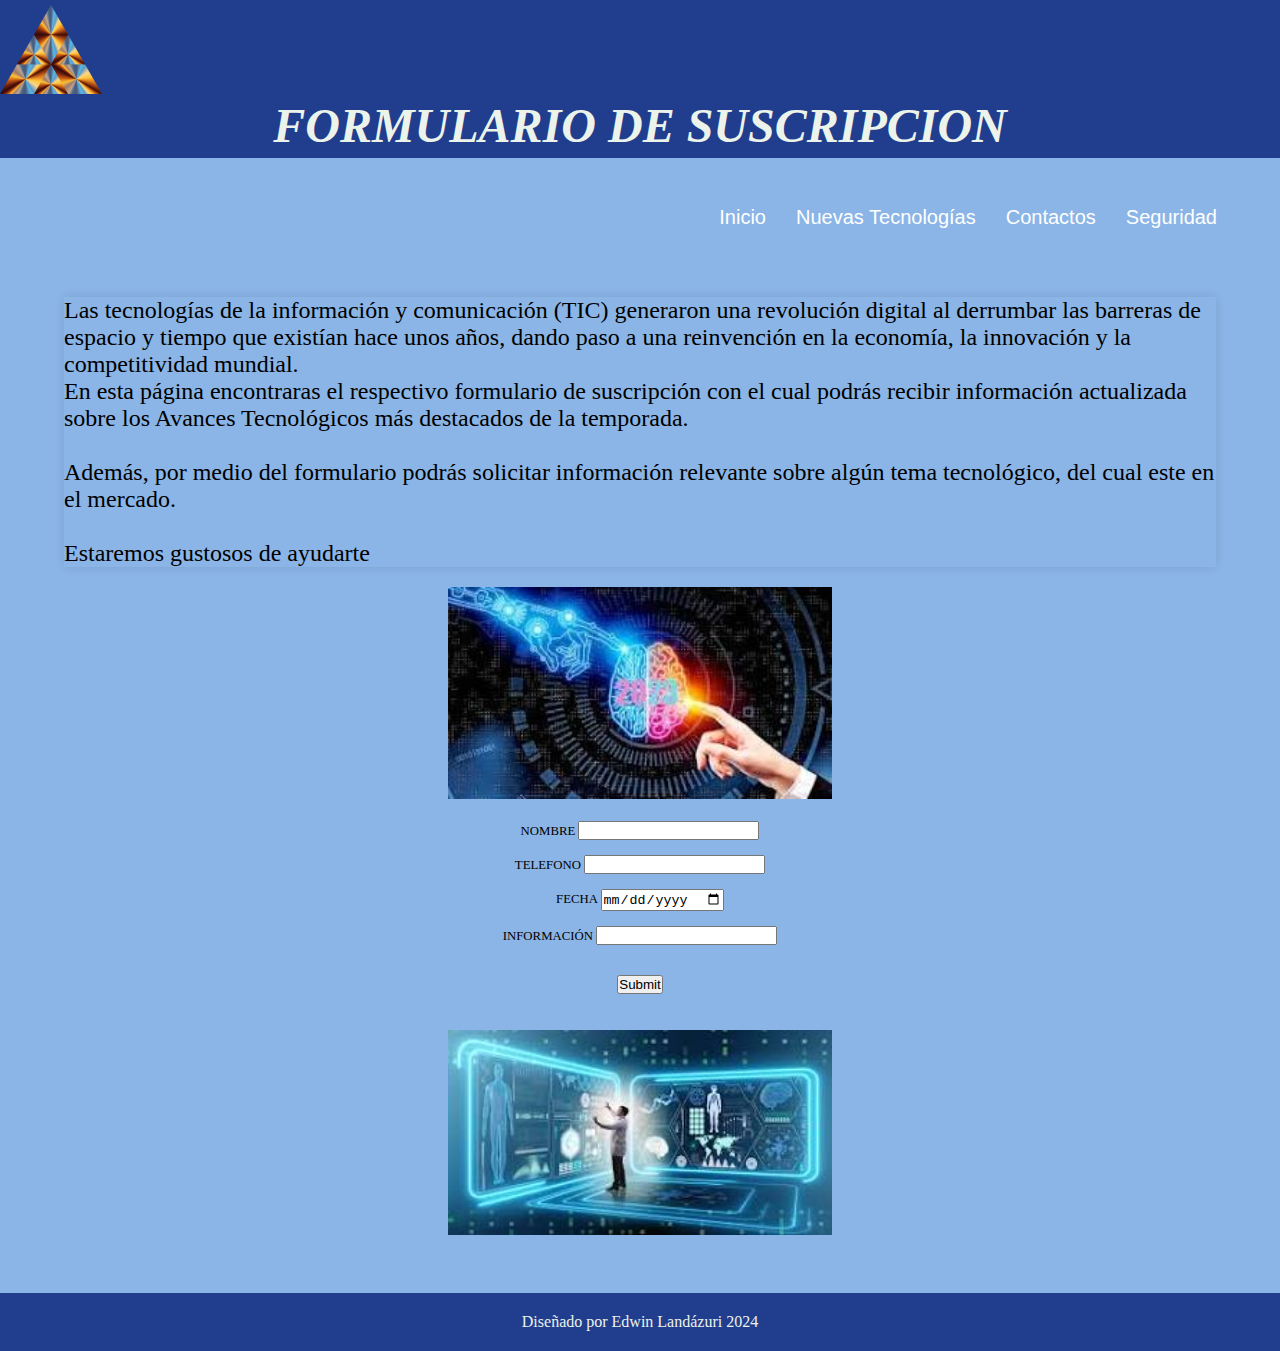
==== contactos.html @ 92662d8a "fina2" ====
<!DOCTYPE html>
<html lang="es">
<head>
    <meta charset="UTF-8">
    <meta name="viewport" content="width=device-width, initial-scale=1.0">
    <link rel="stylesheet" href = "estilos.css">
    <title>formulario</title>
</head>
<body>

  
    
   <header class="cabecera">
    <img src="imagenes/prisma.webp" alt="TECNOLOGIAS" >

    <h1> FORMULARIO DE SUSCRIPCION </h1>
  
  </header>

   <!--<h3> BARRA DE NEVEGACION </h3> -->
   <nav>
    <div id="menusuperior">
        
        <ul>
            <li> <a href="index.html">Inicio </a></li>
            <li> <a href="nuevastecnologias.html">Nuevas Tecnologías</a></li>
            <li> <a href="contactos.html"> Contactos </a></li>
            <li> <a href="seguridad.html"> Seguridad</a></li>
             <!-- <a href="C:\xampp\htdocs\tecnologiasweb100\trabajos\imagenes\nuevastecnologias.mp4 " target=" _blank" > Video </a> -->
                
        </ul>
     </div>
    


      </nav>

   <!--<h4>imagenes</h4>-->
    
      
    <div class="textu">
      <p class="paraf">
      <p>
        Las tecnologías de la información y comunicación (TIC) generaron una revolución digital al derrumbar las barreras de espacio y tiempo que existían hace unos años, dando paso a una reinvención en la economía, la innovación y la competitividad mundial.
      </p>  
      <p>En esta página encontraras el respectivo formulario de suscripción con el cual podrás recibir información actualizada sobre los Avances Tecnológicos más destacados de la temporada.  </p> <br>
      <p> Además, por medio del formulario podrás solicitar información relevante sobre algún tema tecnológico, del cual este en el mercado. </p> <br>
      <p> Estaremos gustosos de ayudarte </p>
    </div>

    <div class="contenedor">
        
        
                <img class= "imagen"src="imagenes/tendencias.jpg" alt="TECNOLOGIAS" > <br>


    </div>

    
    
    <br>
     

    <form action="contactos.html">
      <div class="paraf3">
      
        <label for="nombre">NOMBRE</label>
        <input type="text" name ="nombre" id="nombre"><br> <br>
        <label for="telefono">TELEFONO</label>
        <input type="number" name = "telefono" id="telefono"><br> <br>
        <label for="fecha"> FECHA</label>
        <input type="date" name ="fecha" id="fecha"><br> <br>
        <label for="tiposervicio"> INFORMACIÓN</label>
        <input type="text" name = "tiposervicio" id= "tiposervicio"> <br><br><br>
        <input type="submit" name="enviar" id="enviar">

      </div>
    

    </form>
  
    
    <br>
    <br>

    <div class="contenedor">
        
        
      
          <img class= "imagen"src="imagenes/logo6.jpg" alt="TECNOLOGIAS" > <br>


    </div>

    
<br>
<br>
<br>

<footer>
  <P> Diseñado por Edwin Landázuri 2024 </P>

</footer>
   

</body>
</html>
---- estilos.css ----
*{
    padding: 0px;
    margin: 0px;
}
body {

    padding: 0px;
    margin: 0px;
    background-color: #8ab5e6; */fondo*/
    color:  #f3ff33  ; /*????*/
    font-family: Cambria, Cochin, Georgia, Times, 'Times New Roman', serif;
   

}
.cabecera {
    /*height: 12em;*/
   /* width: 100%;*/
    background-color: #213e8e; */ color encabezado
    /*background-color: #f3ff33 ;*/ color encabezado
    
    /*justify-content: space-around;*/
    text-align: center;
    font-family: cursive;
    padding: 5px 0;
}
span{

    margin: 0;
    font-family: 'Times New Roman', Times, serif;
}
img{
    width: 8%;
    /*border: 1px solid #ebf3eb; /*recuadro logo*/
    /*border-radius: 10px;*/
        
}
.nombresitio{
   /* display: flex;*/
    font-size: 4em;
    color: #ebf3eb;
    font-family: 'Lucida Sans', 'Lucida Sans Regular', 'Lucida Grande', 'Lucida Sans Unicode', Geneva, Verdana, sans-serif;
    text-align: center;
    /*padding: 0.5px;*/
    justify-content: center;
    
    
    /* desde aqui*/
    /*display: flex;*/
    /*justify-content: center;*/
      /*align-items: center;*/

}

#menusuperior ul{
    
    display: flex;
    justify-content:right;
    padding: 3em;
    
     
}

#menusuperior ul{
    list-style: none;
}

#menusuperior ul li{
    display: inline-block;
}

#menusuperior ul li a{
    color:  white;
    font-size: 20PX;
    font-family: Impact, Haettenschweiler, 'Arial Narrow Bold', sans-serif;
    text-decoration: none;
    padding: 15px ;
    
    /*text-align: center;*/
    
}
    

#menusuperior ul li a:hover{
     color:  black;
     font-size: 1.5em;
}
.imagen{
    
    width: 30% 

}
.contenedor {
    text-align: center;
    font-family: 'Trebuchet MS', 'Lucida Sans Unicode', 'Lucida Grande', 'Lucida Sans', Arial, sans-serif;


}
h1{
    font-size: 3em;
    font-family: Cambria, Cochin, Georgia, Times, 'Times New Roman', serif;
    color: #ebf3eb;
    font-style: italic;
    text-align: center;
    padding: 0px;
    
}
h2{
    font-style: italic;
    text-align: center;
    font-family: Cambria, Cochin, Georgia, Times, 'Times New Roman', serif;

}
.textu{
    font-size: 1.5em;
    font-family: Cambria, Cochin, Georgia, Times, 'Times New Roman', serif
    
    /*text-align: center;   */
    padding: 20PX 15PX;
    margin: 20px auto;
    max-width: 90%;/* ancho max contenido ventana*/
    box-shadow: 0 0 10px rgba(0, 0, 0, 0.1); /*efecto de sombra*/

}

.paraf{
    font-size: 80% ;
    font-family: Georgia, 'Times New Roman', Times, serif ;
    text-align: left;
}

.paraf3{
    font-size: 80% ;
    font-family: Georgia, 'Times New Roman', Times, serif ;
    font-weight: 200;
    text-align: center;


}

.paraf2{

    font-size: 80% ;
    font-family: Georgia, 'Times New Roman', Times, serif ;
    /*font-weight: 200;*/
    text-align: left;

}
.vervideo{
    
    text-align:center ;
    
}

/*nuevas tecnologias*/

.contenido{
    margin: 0;
    padding: 0;
    box-sizing: border-box;
    font-family: sans-serif;  
    
    /*border: solid 10px rgba(12, 11, 11, 0.507)*/
    border: solid 1px #E8134D


}

/*body{
    display: flex;
    /*align-items: center;*/
    /*align-items: end;
    justify-content: center;
    min-height: 100vh;
    background: linear-gradient(#b7328d, #ac18c0)*/
}*/
table{
    display: flex;
    align-items: center;
    justify-content: center;
    min-height: 100vh;
    /*background: linear-gradient(#5532b7, #1823c0)*/
    background: linear-gradient(#13E816);
    
    


    color: #0B0104;
    font-size: 14px;
    table-layout: fixed;
    border-collapse: collapse;

}
thead{

    background:  #f7f5f5 ;/*rgba(243, 140,210, 0.4); */
}
th{
    padding: 20px 15px;
    font-weight: 700;
    font-family: Georgia, 'Times New Roman', Times, serif ;
    text-transform: uppercase;

}
td{
    padding: 15px;
    /*border-bottom: solid 6px (255,255,255,0.2);*/
    border-bottom: rgb(255, 245, 248);

}
tbody tr{
    cursor:pointer;
}

tbody tr:hover{
    background: rgba(243, 140,210, 0.4);
}

footer{
    padding: 20px;
    text-align: center;
    font-family: Georgia, 'Times New Roman', Times, serif ;
    background-color: #213e8e;
    color: #ebf3eb;
    
}
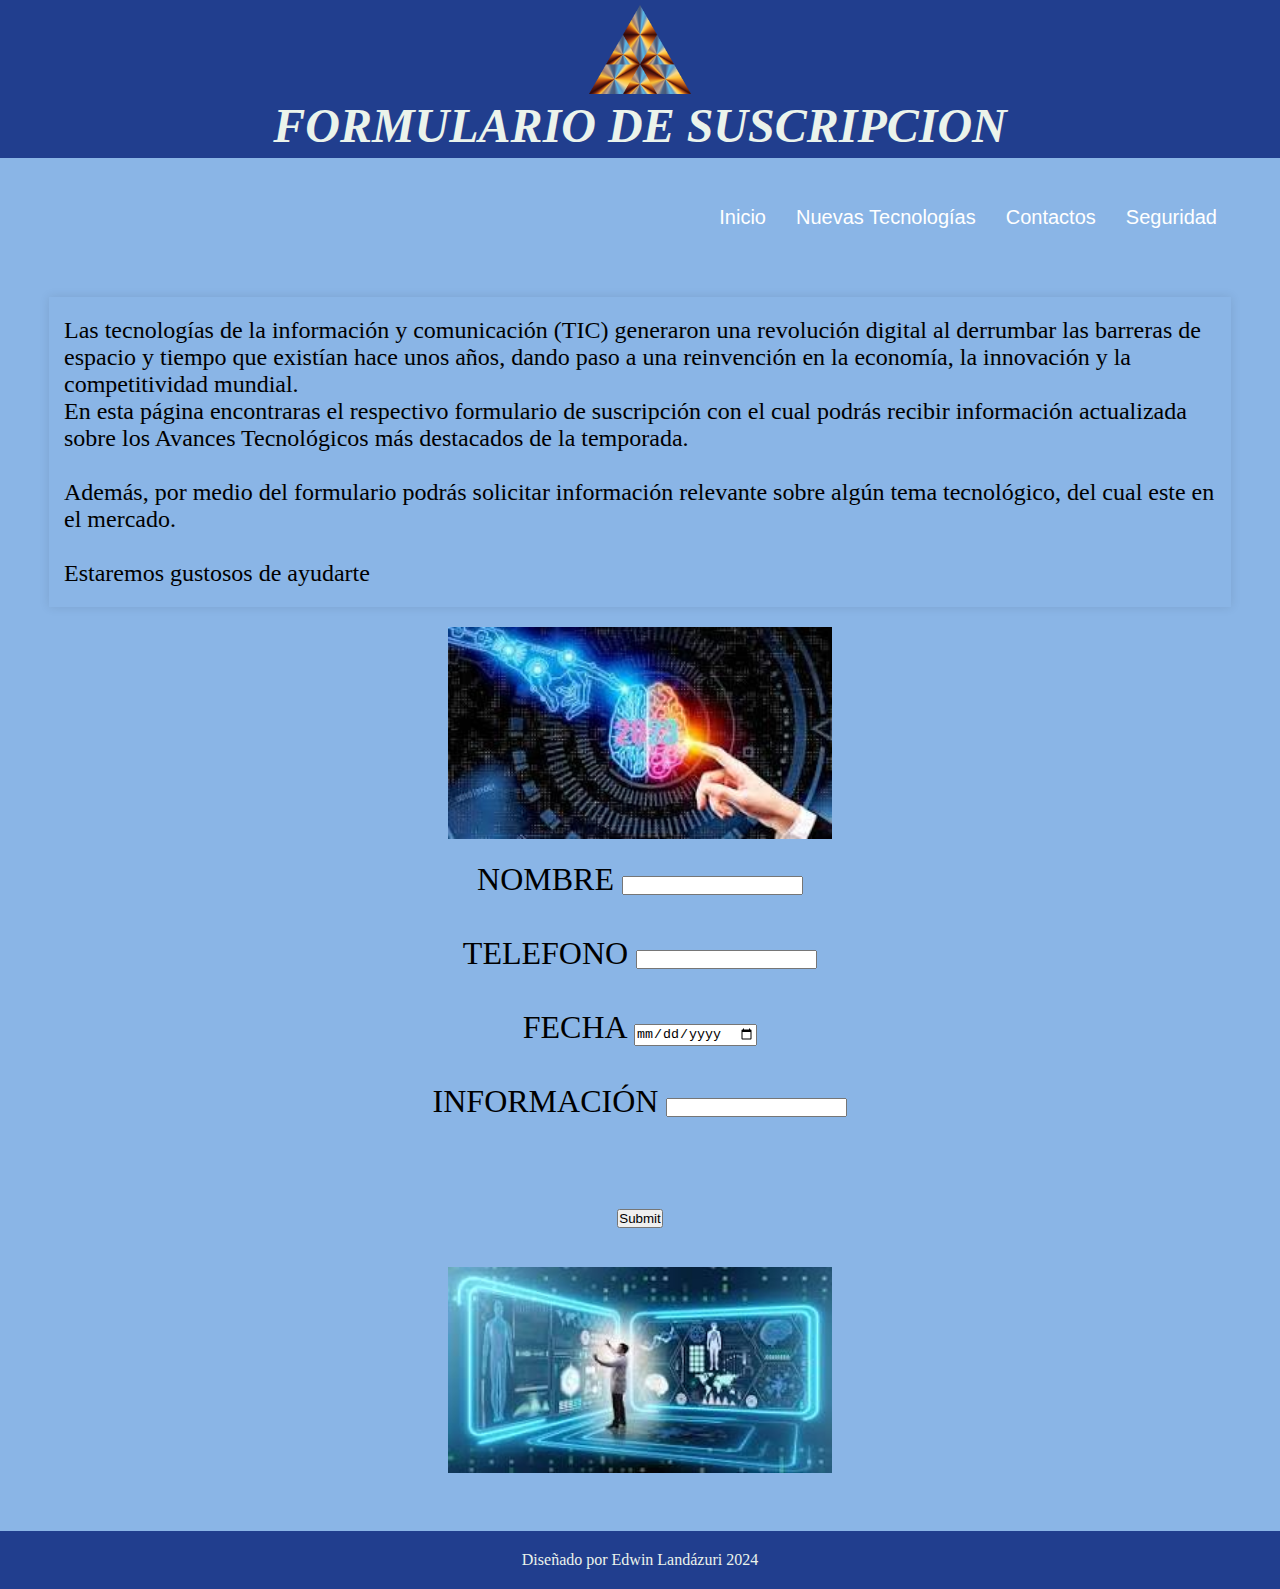
==== commit 514907df: "final final" ====
--- a/contactos.html
+++ b/contactos.html
@@ -26,7 +26,7 @@
             <li> <a href="nuevastecnologias.html">Nuevas Tecnologías</a></li>
             <li> <a href="contactos.html"> Contactos </a></li>
             <li> <a href="seguridad.html"> Seguridad</a></li>
-             <!-- <a href="C:\xampp\htdocs\tecnologiasweb100\trabajos\imagenes\nuevastecnologias.mp4 " target=" _blank" > Video </a> -->
+             
                 
         </ul>
      </div>
@@ -50,8 +50,10 @@
 
     <div class="contenedor">
         
-        
-                <img class= "imagen"src="imagenes/tendencias.jpg" alt="TECNOLOGIAS" > <br>
+          <img class="imagen" src="imagenes/tendencias.jpg" alt="TECNOLOGIAS" > <br>
+
+
+            <!--img class= "imagen"src="imagenes/tendencias.jpg" alt="TECNOLOGIAS" > <br-->
 
 
     </div>
@@ -71,7 +73,8 @@
         <label for="fecha"> FECHA</label>
         <input type="date" name ="fecha" id="fecha"><br> <br>
         <label for="tiposervicio"> INFORMACIÓN</label>
-        <input type="text" name = "tiposervicio" id= "tiposervicio"> <br><br><br>
+        <input type="text" name = "tiposervicio" id= "tiposervicio"> <br><br><br>    
+        
         <input type="submit" name="enviar" id="enviar">
 
       </div>
@@ -85,12 +88,13 @@
 
     <div class="contenedor">
         
-        
       
-          <img class= "imagen"src="imagenes/logo6.jpg" alt="TECNOLOGIAS" > <br>
+        <img  class="imagen"  src="imagenes/logo6.jpg" alt="TECNOLOGIAS" >
 
-
-    </div>
+      </div> 
+    
+                      
+          
 
     
 <br>
--- a/estilos.css
+++ b/estilos.css
@@ -6,17 +6,17 @@
 
     padding: 0px;
     margin: 0px;
-    background-color: #8ab5e6; */fondo*/
-    color:  #f3ff33  ; /*????*/
-    font-family: Cambria, Cochin, Georgia, Times, 'Times New Roman', serif;
+    background-color: #8ab5e6; /*fondo*/
+    
+   
    
 
 }
 .cabecera {
     /*height: 12em;*/
    /* width: 100%;*/
-    background-color: #213e8e; */ color encabezado
-    /*background-color: #f3ff33 ;*/ color encabezado
+    background-color: #213e8e; 
+    /*background-color: #f3ff33 ; /*color encabezado*/
     
     /*justify-content: space-around;*/
     text-align: center;
@@ -85,14 +85,37 @@
      font-size: 1.5em;
 }
 .imagen{
-    
-    width: 30% 
+    /*transition: transform 0.3s, box-shadow 0.3s;*/
+    justify-content: center;
+    /*display: flex;*/
+    /*flex: 1;*/
+    width: 30% ;
+    /*max-width: 100%;/*
+   height: auto;
+    margin-right: 100px;
+    text-align: center;
+    /*display: flex;*/
+    text-align: center;
+    font-family: 'Trebuchet MS', 'Lucida Sans Unicode', 'Lucida Grande', 'Lucida Sans', Arial, sans-serif;
+
+.imagendos{
+    width: 30%;
+    height: 30%;
+        
+}
 
 }
 .contenedor {
     text-align: center;
     font-family: 'Trebuchet MS', 'Lucida Sans Unicode', 'Lucida Grande', 'Lucida Sans', Arial, sans-serif;
-
+/*desde aqui*/
+    /*display: flex;*/
+    /*justify-content: center;*/
+    /*align-items: center;*/
+    /*text-align: center;*/
+   /* min-height: 20vh;*/
+    /*font-family: 'Trebuchet MS', 'Lucida Sans Unicode', 'Lucida Grande', 'Lucida Sans', Arial, sans-serif;*/
+    /*background: linear-gradient(#b7328d, #ac18c0);*/
 
 }
 h1{
@@ -108,11 +131,12 @@
     font-style: italic;
     text-align: center;
     font-family: Cambria, Cochin, Georgia, Times, 'Times New Roman', serif;
+    color: #ebf3eb;
 
 }
 .textu{
     font-size: 1.5em;
-    font-family: Cambria, Cochin, Georgia, Times, 'Times New Roman', serif
+    font-family: Cambria, Cochin, Georgia, Times, 'Times New Roman', serif;
     
     /*text-align: center;   */
     padding: 20PX 15PX;
@@ -123,14 +147,15 @@
 }
 
 .paraf{
-    font-size: 80% ;
+    font-size: 100% ;
+    
     font-family: Georgia, 'Times New Roman', Times, serif ;
     text-align: left;
 }
 
 .paraf3{
-    font-size: 80% ;
-    font-family: Georgia, 'Times New Roman', Times, serif ;
+    font-size: 200% ;
+    font-family: Georgia, 'Times New Roman', Times, serif;
     font-weight: 200;
     text-align: center;
 
@@ -139,7 +164,7 @@
 
 .paraf2{
 
-    font-size: 80% ;
+    font-size: 100% ;
     font-family: Georgia, 'Times New Roman', Times, serif ;
     /*font-weight: 200;*/
     text-align: left;
@@ -159,35 +184,19 @@
     box-sizing: border-box;
     font-family: sans-serif;  
     
-    /*border: solid 10px rgba(12, 11, 11, 0.507)*/
-    border: solid 1px #E8134D
-
-
-}
-
-/*body{
-    display: flex;
-    /*align-items: center;*/
-    /*align-items: end;
-    justify-content: center;
-    min-height: 100vh;
-    background: linear-gradient(#b7328d, #ac18c0)*/
-}*/
+    
+    
+}
+
+
 table{
     display: flex;
     align-items: center;
     justify-content: center;
-    min-height: 100vh;
-    /*background: linear-gradient(#5532b7, #1823c0)*/
-    background: linear-gradient(#13E816);
-    
-    
-
-
-    color: #0B0104;
     font-size: 14px;
     table-layout: fixed;
-    border-collapse: collapse;
+    /*border-collapse: collapse;*/
+    
 
 }
 thead{
@@ -199,12 +208,14 @@
     font-weight: 700;
     font-family: Georgia, 'Times New Roman', Times, serif ;
     text-transform: uppercase;
+    
+
 
 }
 td{
     padding: 15px;
-    /*border-bottom: solid 6px (255,255,255,0.2);*/
-    border-bottom: rgb(255, 245, 248);
+    border: 1px solid #ebf3eb;
+
 
 }
 tbody tr{
@@ -223,4 +234,27 @@
     color: #ebf3eb;
     
 }
-
+@media (max-whidth: 768px) {
+
+    .imagen{
+        width: 100%;
+       margin:100px ;
+        /*margin-whidth: 100px; */
+        margin-bottom: 20px;
+        /*display: block;
+        margin: 10px 0;*/
+    }
+    .contenedor{
+
+        flex-direction: column;
+    }
+
+    /*@media screen (max: whidth 768px){
+        .contenedor
+        max-width: 50%;
+        display: block;
+        margin: 10px 0;*/
+        
+    
+    
+}
